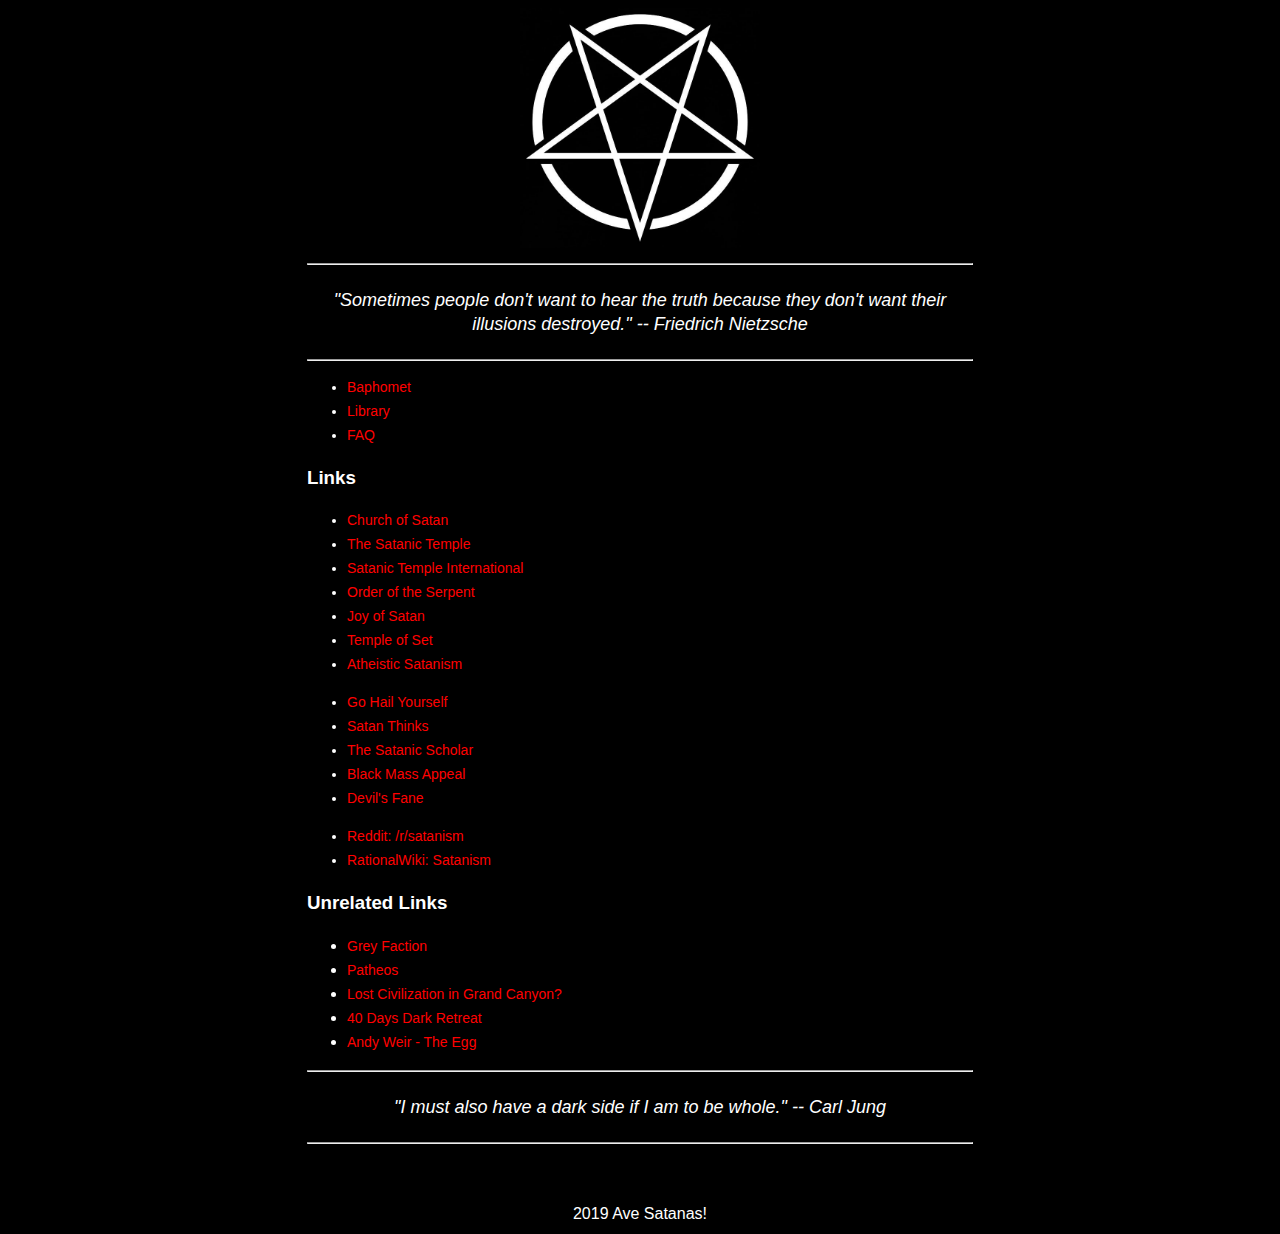
==== index.html @ a84fe047 "Update index.html" ====
<!DOCTYPE html>
<html lang="en">

  <head>

    <meta http-equiv="Content-Type" content="text/html; charset=UTF-8">
    <meta name="viewport" content="width=device-width, initial-scale=1">
    <!--- ♡⛧ --->
    <title>Satan</title>
    <link rel="icon" href="index.png">
    <link rel="stylesheet" href="style.css">

  </head>

  <body>

    <div class="logo">
      <img src="pentagram.jpg" width="240">
    </div>

    <div class="content">

      <hr />
      <div class="quote">
        "Sometimes people don't want to hear the truth because they don't want their illusions destroyed." -- Friedrich Nietzsche
      </div>
      <hr />

      <ul class="links">
        <li><a href="baphomet.html">Baphomet</a></li>
        <li><a href="library.html">Library</a></li>
        <li><a href="faq.html">FAQ</a></li>
      </ul>

      <h3> Links </h3>

      <ul class="links">
        <li><a href="https://www.churchofsatan.com/" target="_blank">Church of Satan</a></li>
        <li><a href="https://thesatanictemple.com/" target="_blank">The Satanic Temple</a></li>
        <li><a href="http://satanictempleinternational.org/" target="_blank">Satanic Temple International</a></li>
        <li><a href="http://orderoftheserpent.org/" target="_blank">Order of the Serpent</a></li>
        <li><a href="http://joyofsatan.org/" target="_blank">Joy of Satan</a></li>
        <li><a href="https://www.xeper.org/" target="_blank">Temple of Set</a></li>
        <li><a href="http://atheisticsatanism.com/" target="_blank">Atheistic Satanism</a></li>
      </ul>

      <ul class="links">
        <li><a href="http://gohailyourself.com/" target="_blank">Go Hail Yourself</a></li>
        <li><a href="https://satanthinks.com/" target="_blank">Satan Thinks</a></li>
        <li><a href="http://thesatanicscholar.com/" target="_blank">The Satanic Scholar</a></li>
        <li><a href="https://blackmassappeal.com/" target="_blank">Black Mass Appeal</a></li>
        <li><a href="https://devilsfane.com/" target="_blank">Devil's Fane</a></li>
      </ul>

      <ul class="links">
        <li><a href="https://www.reddit.com/r/satanism/" target="_blank">Reddit: /r/satanism</a></li>
        <li><a href="https://rationalwiki.org/wiki/Satanism" target="_blank">RationalWiki: Satanism</a></li>
      </ul>

      <h3> Unrelated Links </h3>
      <ul>
        <li><a href="https://greyfaction.org/" target="_blank">Grey Faction</a></li>
        <li><a href="https://www.patheos.com/" target="_blank">Patheos</a></li>
        <li><a href="http://www.crystalinks.com/grandcanyon.html" target="_blank">Lost Civilization in Grand Canyon?</a></li>
        <li><a href="http://kalianey.com/40-days-dark-retreat/" target="_blank">40 Days Dark Retreat</a></li>
        <li><a href="http://www.galactanet.com/oneoff/theegg_mod.html" target="_blank">Andy Weir - The Egg</a></li>
      </ul>
      <hr />
      <div class="quote">
        "I must also have a dark side if I am to be whole." -- Carl Jung
      </div>
      <hr />

    </div>

  </body>

  <footer>
    2019 Ave Satanas!
  </footer>

</html>
---- style.css ----
body {
  background-color: #000;
  color: #fff;
  font: 100%/150% "Lucida Sans Unicode", "Verdana", "Arial", "Helvetica",
   sans-serif;
}

a,
a:active,
a:before {
  color: red;
  font-style: none;
  text-decoration: none;
}

.logo,
.info,
.quote,
footer {
  text-align: center;
}

.content {
  width: 666px;
  margin: auto;
}

@media only screen
and (min-device-width : 320px)
and (max-device-width : 480px) {
  .content {
    width: 300px;
    margin: auto;
  }
  img {
    width: 150px;
  }
}


.links,
.content li a {
  font-size: 14px;
}

.list li {
  padding-top: 10px;
}

.quote {
  font-style: italic;
  font-size: 18px;
  padding-top: 15px;
  padding-bottom: 15px;
}
.message {
  font-style: italic;
  font-size: 14px;
  padding-top: 15px;
  padding-bottom: 15px;
}
.answer {
  font-style: italic;
  font-size: 15px;
}
footer {
  padding-top: 50px;
}
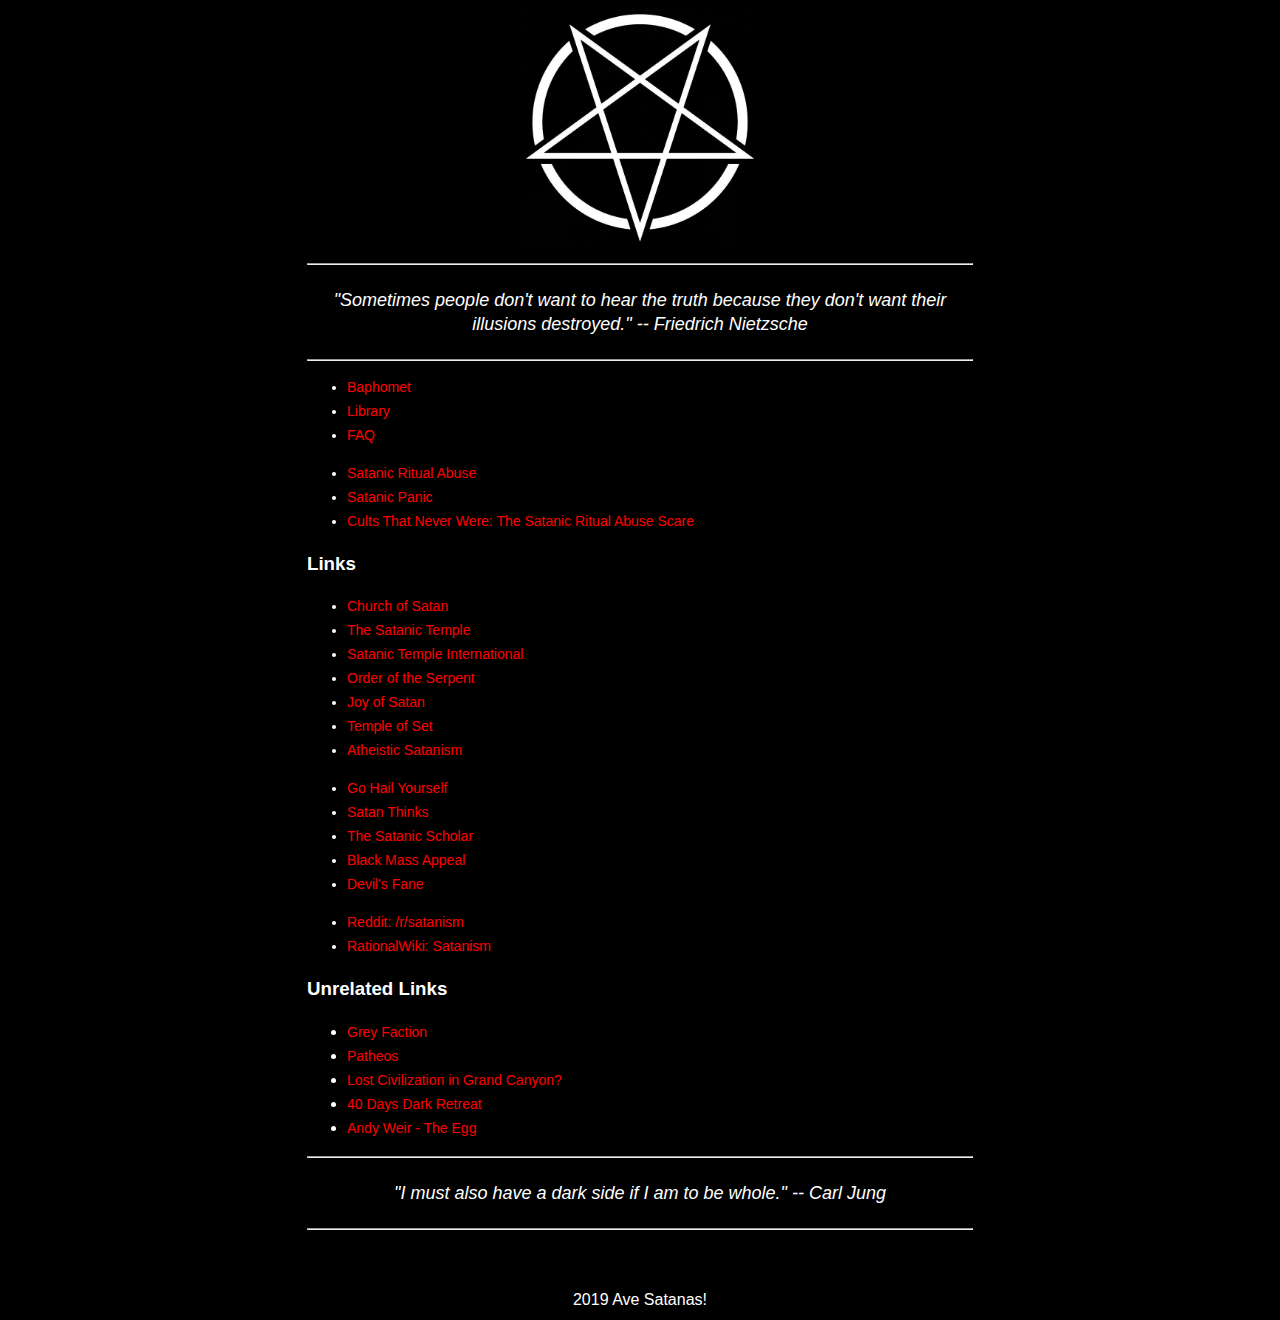
==== commit 5ce79aa2: "some changes" ====
--- a/index.html
+++ b/index.html
@@ -30,6 +30,12 @@
         <li><a href="baphomet.html">Baphomet</a></li>
         <li><a href="library.html">Library</a></li>
         <li><a href="faq.html">FAQ</a></li>
+      </ul>
+
+      <ul class="links">
+        <li><a href="https://en.wikipedia.org/wiki/Satanic_ritual_abuse" target="_blank">Satanic Ritual Abuse</a></li>
+        <li><a href="https://en.wikipedia.org/wiki/Moral_panic" target="_blank">Satanic Panic</a></li>
+        <li><a href="https://www.people.vcu.edu/~dbromley/undergraduate/spiritualCommunity/SatanicCults.html" target="_blank">Cults That Never Were: The Satanic Ritual Abuse Scare </a></li>
       </ul>
 
       <h3> Links </h3>
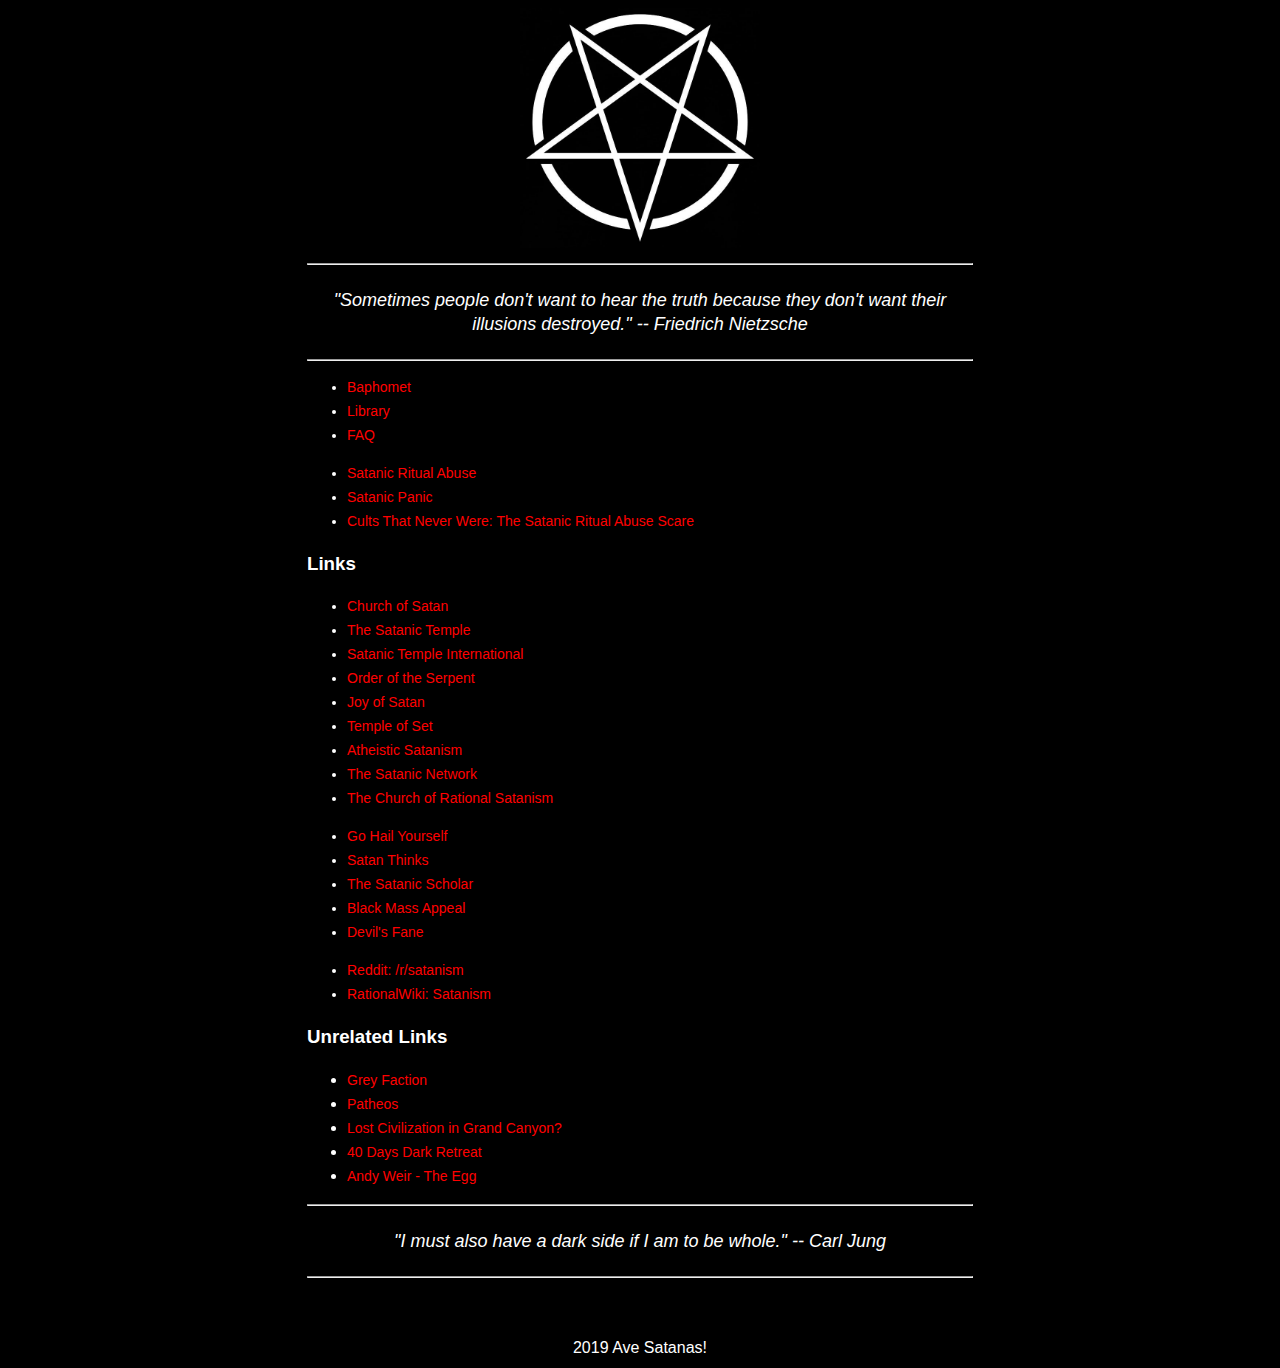
==== commit 8570fff8: "Update index.html" ====
--- a/index.html
+++ b/index.html
@@ -48,6 +48,8 @@
         <li><a href="http://joyofsatan.org/" target="_blank">Joy of Satan</a></li>
         <li><a href="https://www.xeper.org/" target="_blank">Temple of Set</a></li>
         <li><a href="http://atheisticsatanism.com/" target="_blank">Atheistic Satanism</a></li>
+        <li><a href="https://www.satannet.com/" target="_blank">The Satanic Network</a></li>
+        <li><a href="https://www.churchofrationalsatanism.com" target="_blank">The Church of Rational Satanism</a></li>
       </ul>
 
       <ul class="links">
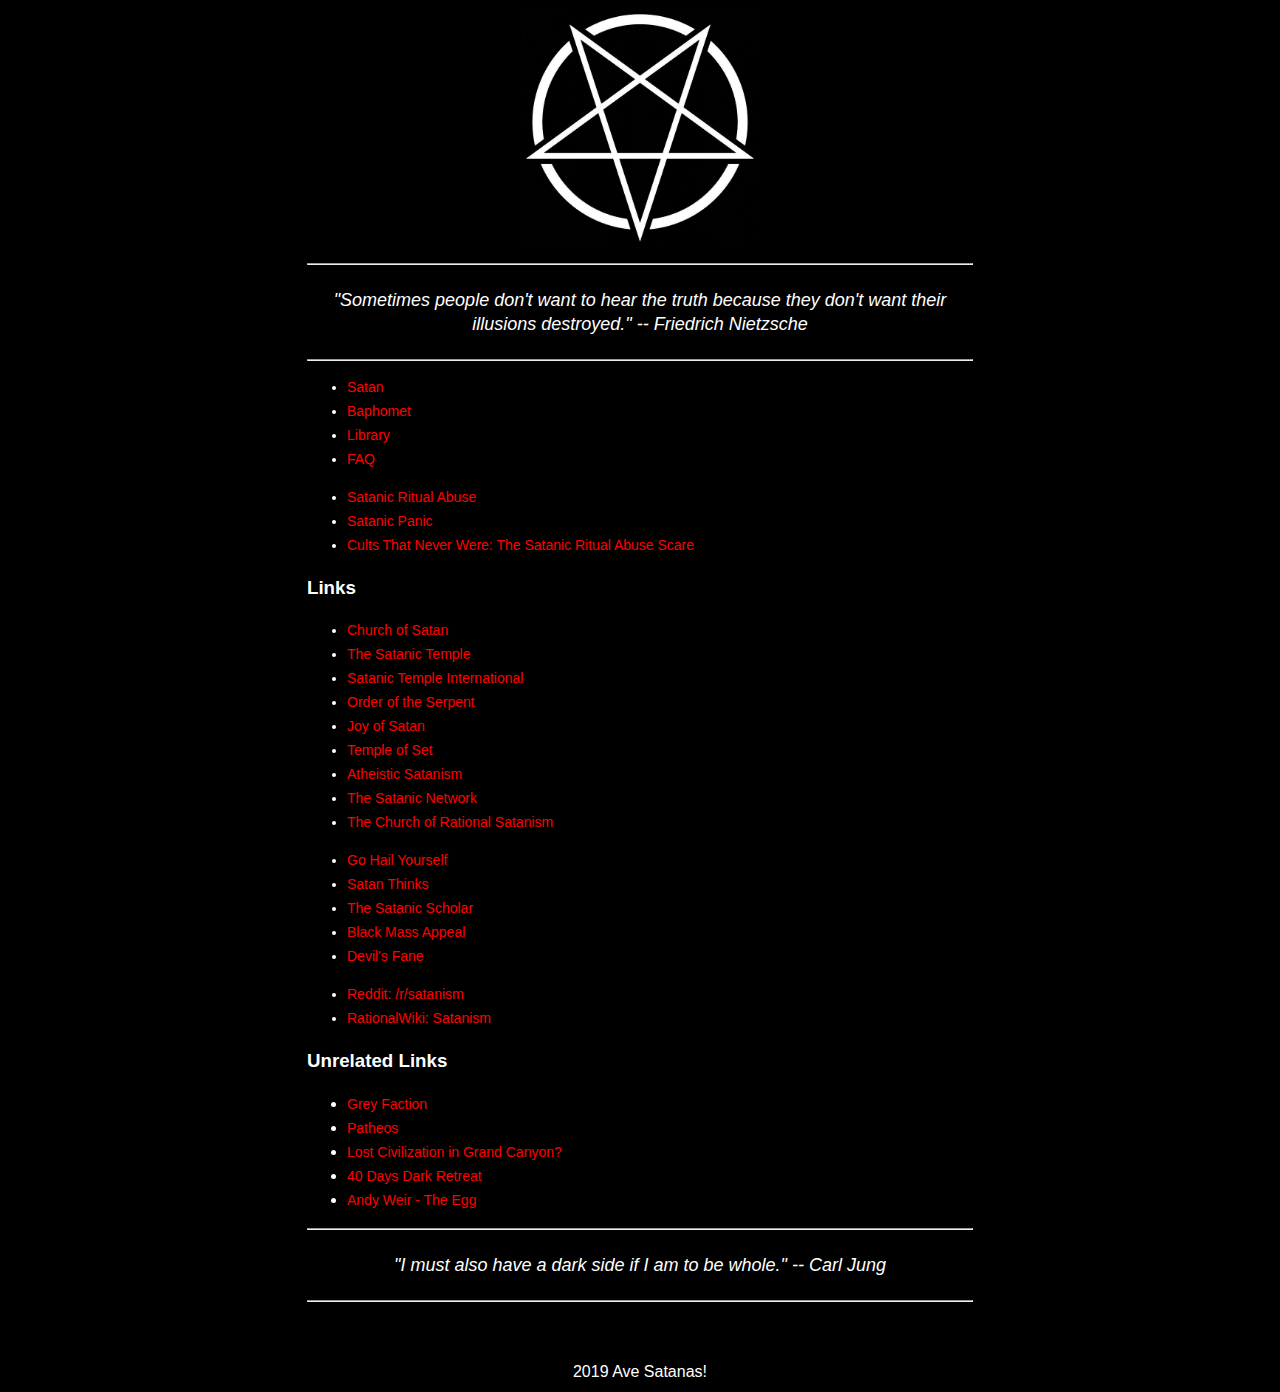
==== commit b17136ef: "few changes" ====
--- a/index.html
+++ b/index.html
@@ -27,6 +27,7 @@
       <hr />
 
       <ul class="links">
+        <li><a href="satan.html">Satan</a></li>
         <li><a href="baphomet.html">Baphomet</a></li>
         <li><a href="library.html">Library</a></li>
         <li><a href="faq.html">FAQ</a></li>
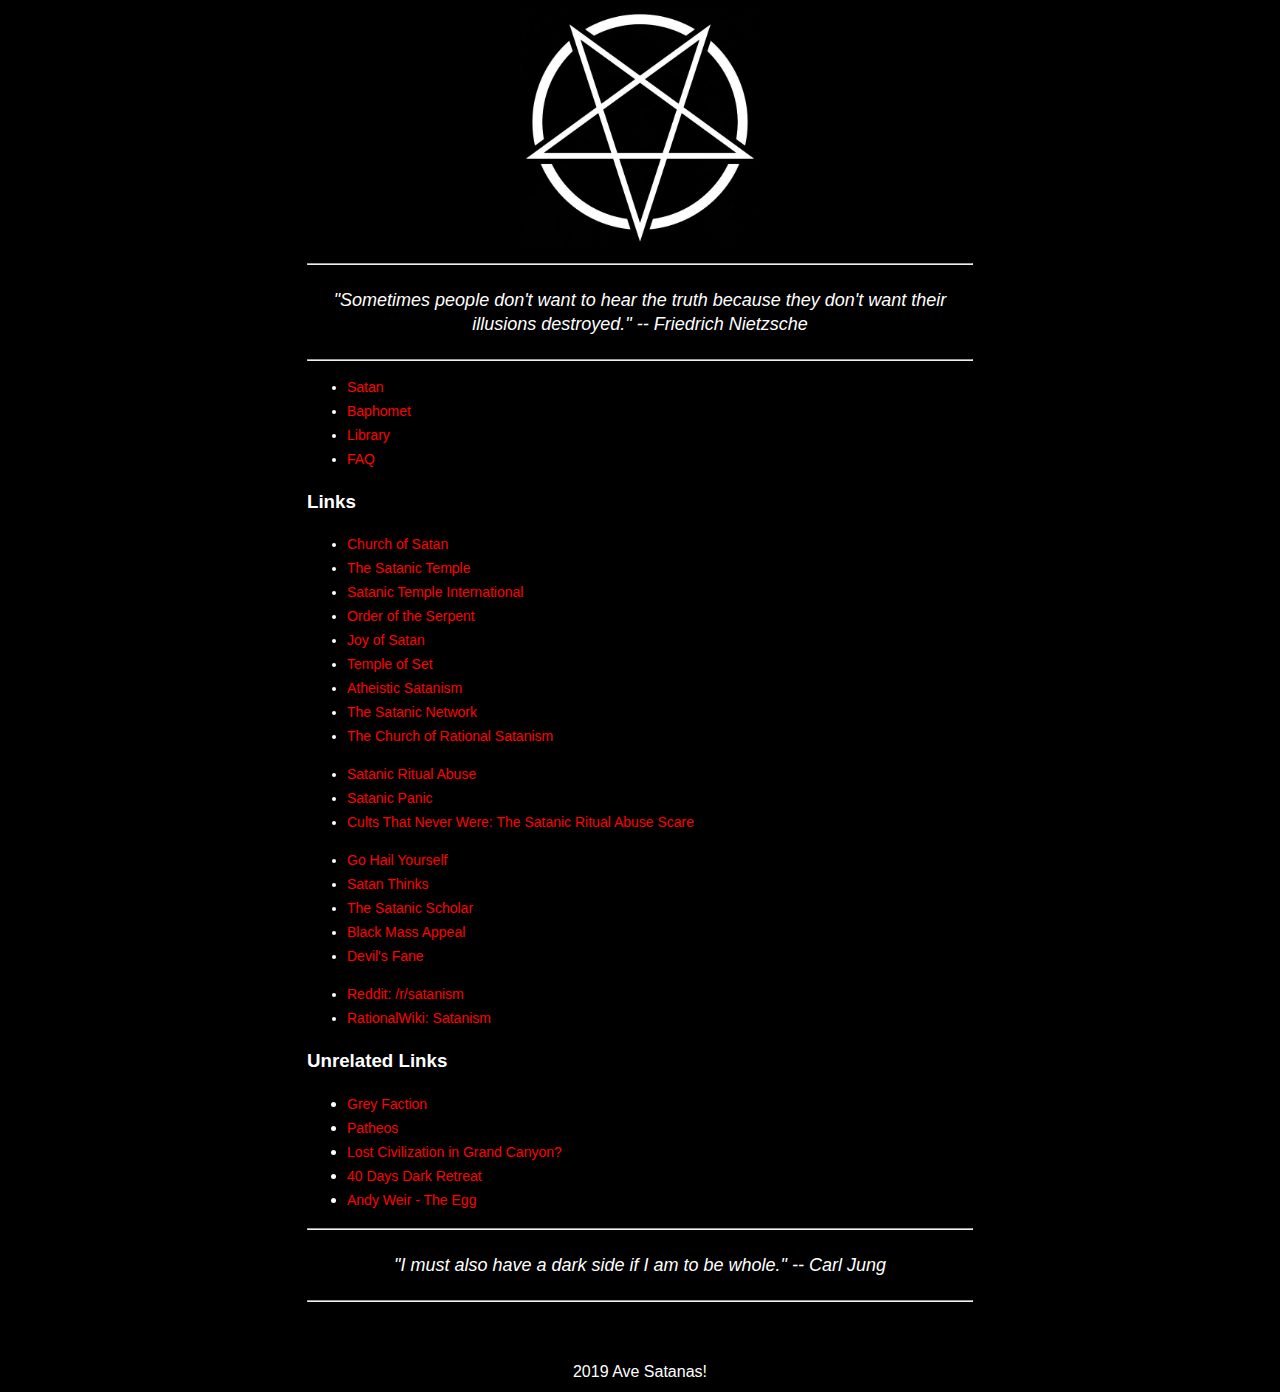
==== commit 7e03e348: "Update index.html" ====
--- a/index.html
+++ b/index.html
@@ -33,12 +33,6 @@
         <li><a href="faq.html">FAQ</a></li>
       </ul>
 
-      <ul class="links">
-        <li><a href="https://en.wikipedia.org/wiki/Satanic_ritual_abuse" target="_blank">Satanic Ritual Abuse</a></li>
-        <li><a href="https://en.wikipedia.org/wiki/Moral_panic" target="_blank">Satanic Panic</a></li>
-        <li><a href="https://www.people.vcu.edu/~dbromley/undergraduate/spiritualCommunity/SatanicCults.html" target="_blank">Cults That Never Were: The Satanic Ritual Abuse Scare </a></li>
-      </ul>
-
       <h3> Links </h3>
 
       <ul class="links">
@@ -51,6 +45,12 @@
         <li><a href="http://atheisticsatanism.com/" target="_blank">Atheistic Satanism</a></li>
         <li><a href="https://www.satannet.com/" target="_blank">The Satanic Network</a></li>
         <li><a href="https://www.churchofrationalsatanism.com" target="_blank">The Church of Rational Satanism</a></li>
+      </ul>
+
+      <ul class="links">
+        <li><a href="https://en.wikipedia.org/wiki/Satanic_ritual_abuse" target="_blank">Satanic Ritual Abuse</a></li>
+        <li><a href="https://en.wikipedia.org/wiki/Moral_panic" target="_blank">Satanic Panic</a></li>
+        <li><a href="https://www.people.vcu.edu/~dbromley/undergraduate/spiritualCommunity/SatanicCults.html" target="_blank">Cults That Never Were: The Satanic Ritual Abuse Scare </a></li>
       </ul>
 
       <ul class="links">
@@ -74,6 +74,7 @@
         <li><a href="http://kalianey.com/40-days-dark-retreat/" target="_blank">40 Days Dark Retreat</a></li>
         <li><a href="http://www.galactanet.com/oneoff/theegg_mod.html" target="_blank">Andy Weir - The Egg</a></li>
       </ul>
+
       <hr />
       <div class="quote">
         "I must also have a dark side if I am to be whole." -- Carl Jung
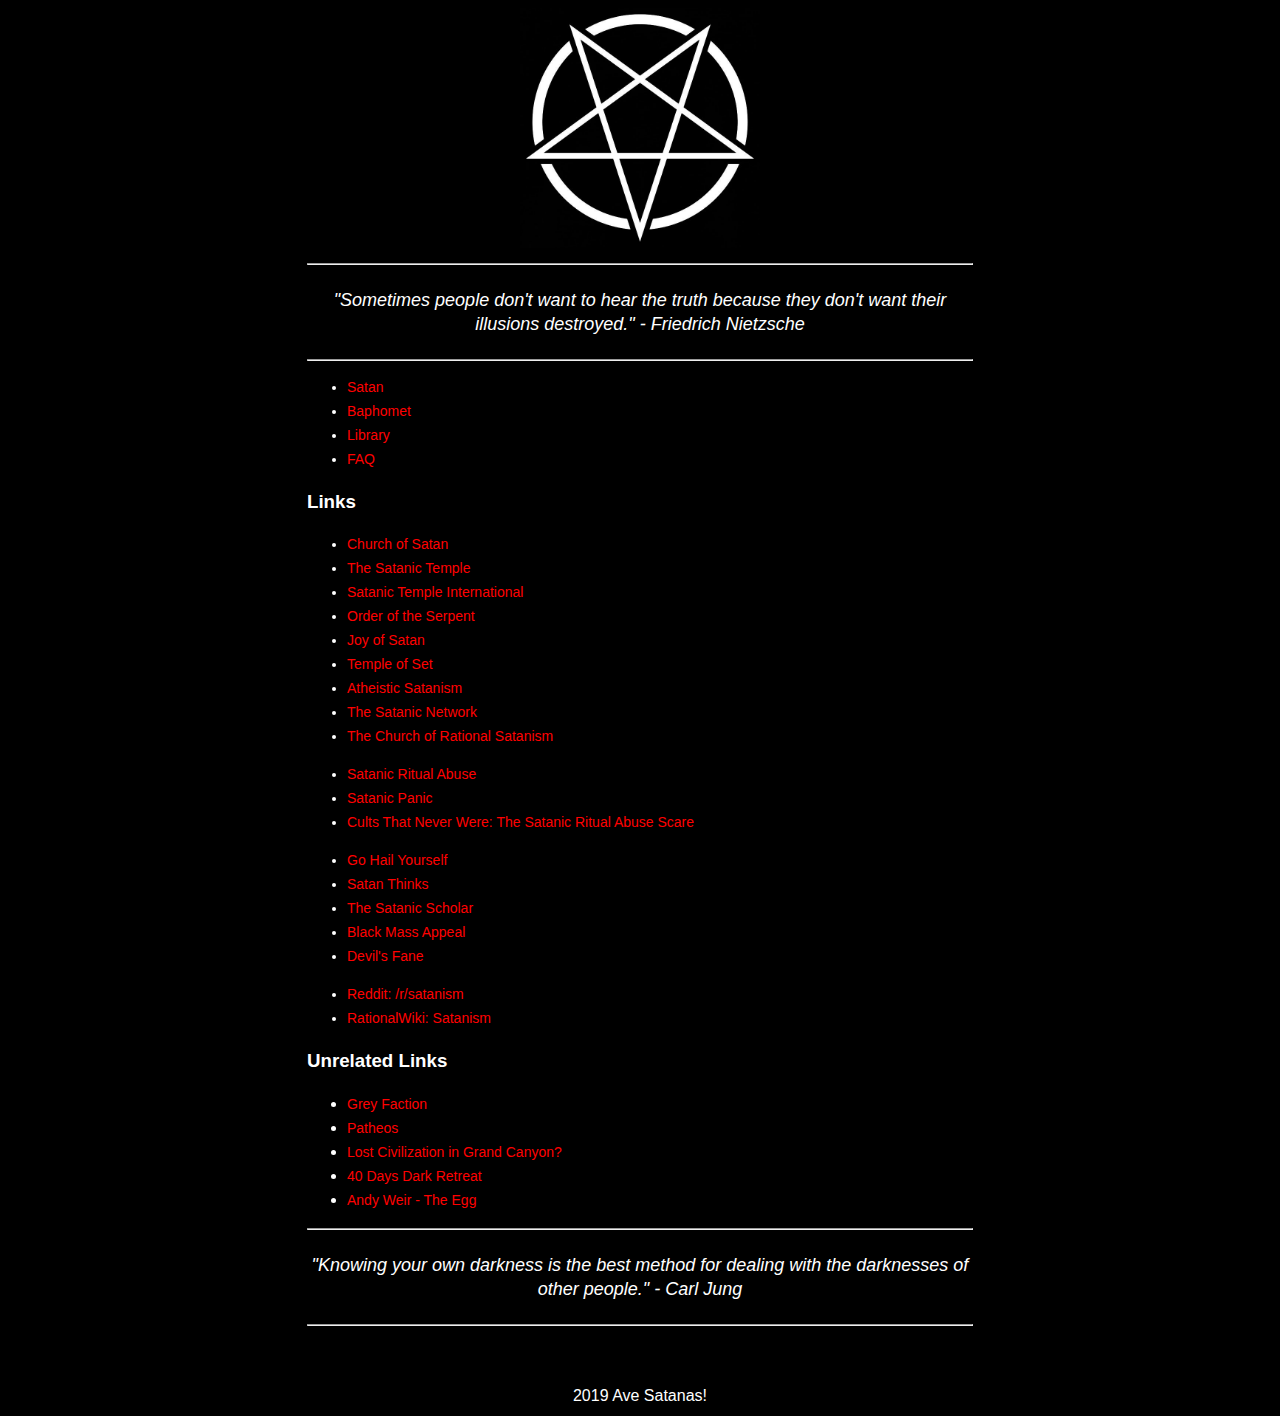
==== commit fe4c4476: "Update index.html" ====
--- a/index.html
+++ b/index.html
@@ -22,7 +22,7 @@
 
       <hr />
       <div class="quote">
-        "Sometimes people don't want to hear the truth because they don't want their illusions destroyed." -- Friedrich Nietzsche
+        "Sometimes people don't want to hear the truth because they don't want their illusions destroyed." - Friedrich Nietzsche
       </div>
       <hr />
 
@@ -77,7 +77,7 @@
 
       <hr />
       <div class="quote">
-        "I must also have a dark side if I am to be whole." -- Carl Jung
+        "Knowing your own darkness is the best method for dealing with the darknesses of other people." - Carl Jung
       </div>
       <hr />
 
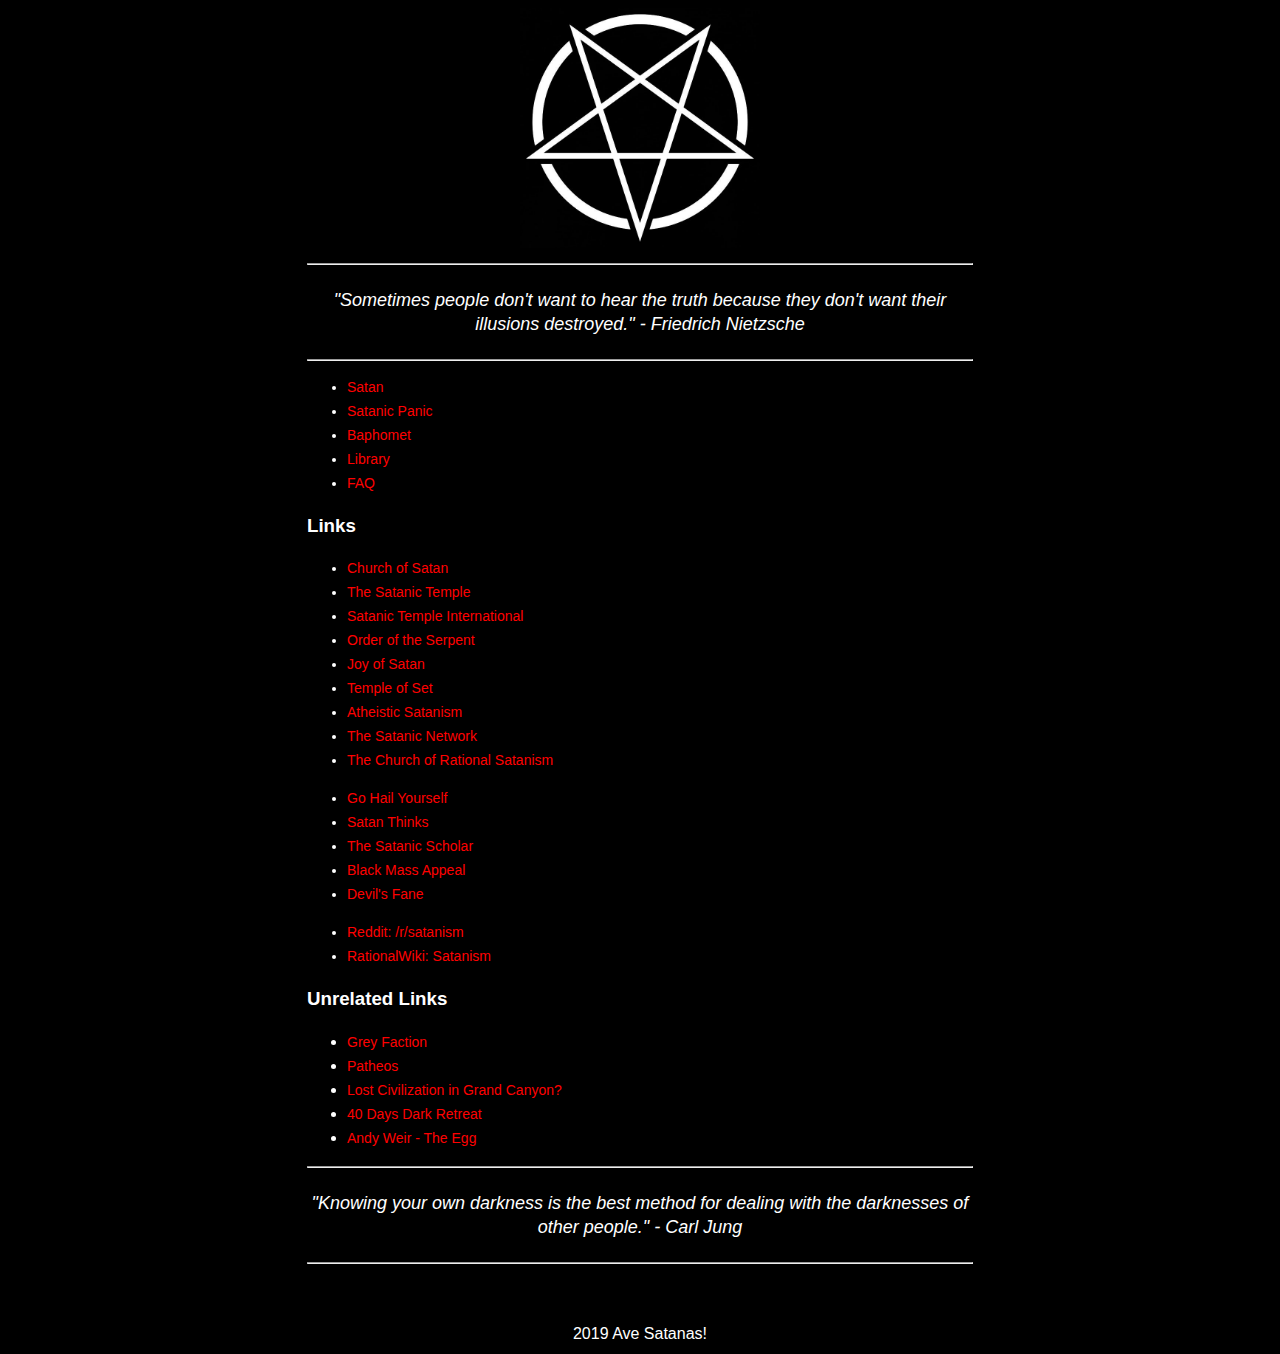
==== commit 65c7168d: "panic" ====
--- a/index.html
+++ b/index.html
@@ -28,6 +28,7 @@
 
       <ul class="links">
         <li><a href="satan.html">Satan</a></li>
+        <li><a href="panic.html">Satanic Panic</a></li>
         <li><a href="baphomet.html">Baphomet</a></li>
         <li><a href="library.html">Library</a></li>
         <li><a href="faq.html">FAQ</a></li>
@@ -45,12 +46,6 @@
         <li><a href="http://atheisticsatanism.com/" target="_blank">Atheistic Satanism</a></li>
         <li><a href="https://www.satannet.com/" target="_blank">The Satanic Network</a></li>
         <li><a href="https://www.churchofrationalsatanism.com" target="_blank">The Church of Rational Satanism</a></li>
-      </ul>
-
-      <ul class="links">
-        <li><a href="https://en.wikipedia.org/wiki/Satanic_ritual_abuse" target="_blank">Satanic Ritual Abuse</a></li>
-        <li><a href="https://en.wikipedia.org/wiki/Moral_panic" target="_blank">Satanic Panic</a></li>
-        <li><a href="https://www.people.vcu.edu/~dbromley/undergraduate/spiritualCommunity/SatanicCults.html" target="_blank">Cults That Never Were: The Satanic Ritual Abuse Scare </a></li>
       </ul>
 
       <ul class="links">
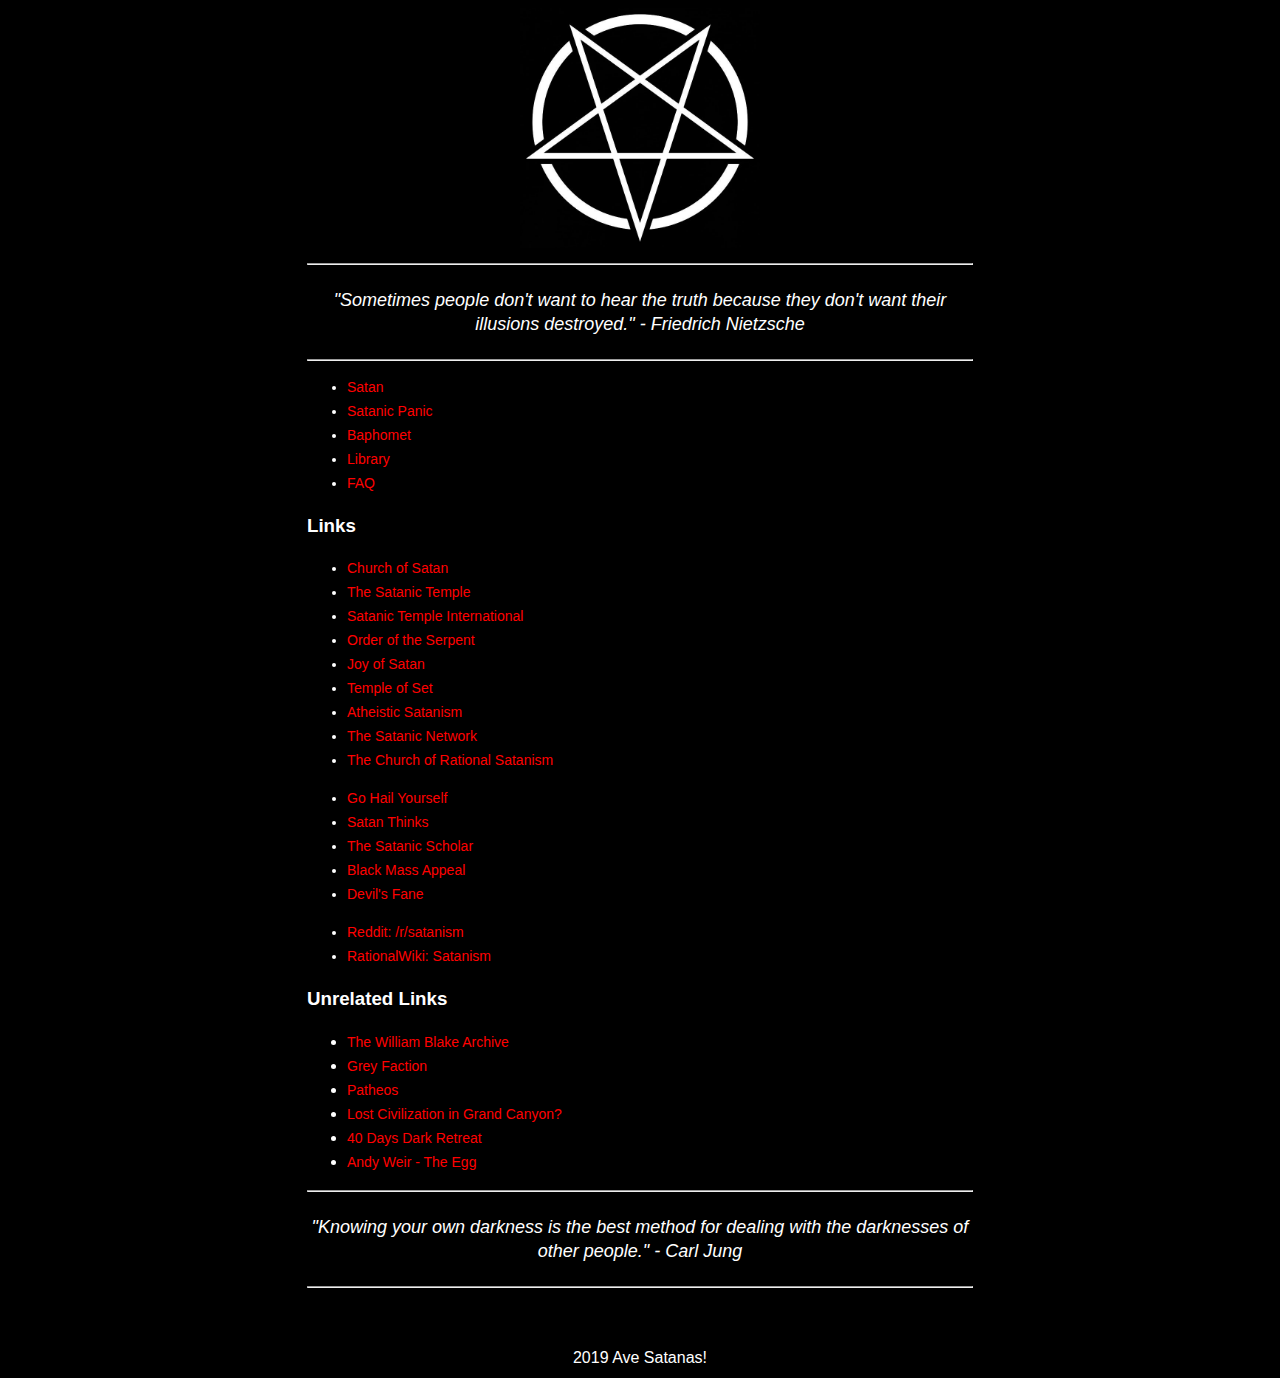
==== commit 56ce220c: "update" ====
--- a/index.html
+++ b/index.html
@@ -63,6 +63,7 @@
 
       <h3> Unrelated Links </h3>
       <ul>
+        <li><a href="http://www.blakearchive.org/" target="_blank">The William Blake Archive</a></li>
         <li><a href="https://greyfaction.org/" target="_blank">Grey Faction</a></li>
         <li><a href="https://www.patheos.com/" target="_blank">Patheos</a></li>
         <li><a href="http://www.crystalinks.com/grandcanyon.html" target="_blank">Lost Civilization in Grand Canyon?</a></li>
